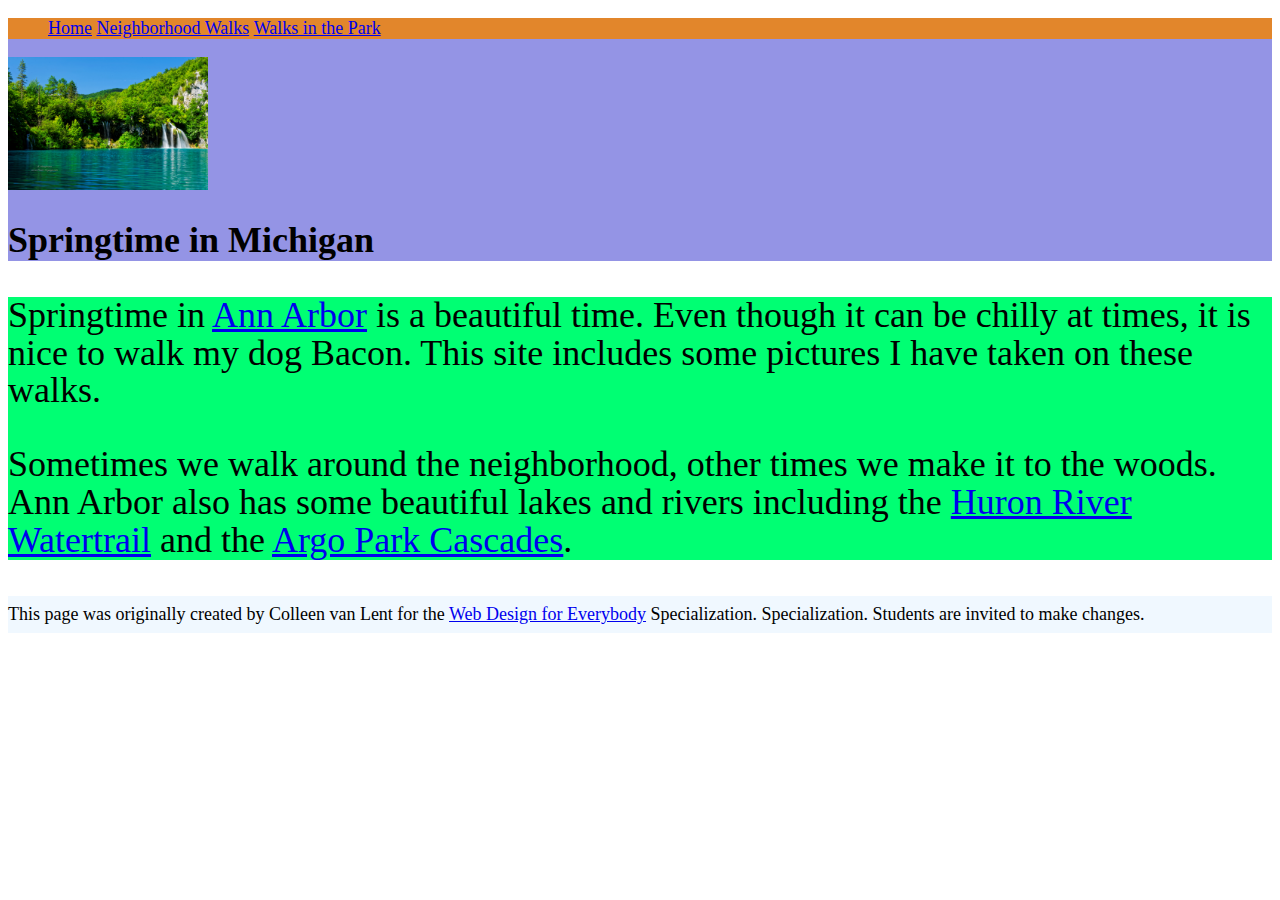
==== index.html @ 546a21b9 "Add files via upload" ====
<!DOCTYPE html>
<html lang="en">

<head>
  <meta charset="utf-8">
  <meta name="viewport" content="width=device-width">
  <title>Springtime In Michigan</title>
  <!-- You will need to link to the CSS file -->
  <link rel="stylesheet" href="style.css">
</head>

<body>
  <header>
    <nav>
      <ul>
        <li><a href="index.html">Home</a></li>
        <li><a href="neighborhood.html">Neighborhood Walks</a></li>
        <li><a href="parks.html">Walks in the Park</a></li>
      </ul>
    </nav>
    <img src="R.jpg" width="200" alt="Brown Labradoodle sitting next to a statue.">
    <h1>Springtime in Michigan</h1>
  </header>
  <main>
    <p>Springtime in <a href="https://www.michigan.org/city/ann-arbor">Ann Arbor</a> is a beautiful time. Even though
      it can be chilly at times, it is nice to walk my dog Bacon. This site includes some pictures I have taken on
      these walks. </p>

    <p>Sometimes we walk around the neighborhood, other times we make it to the woods. Ann Arbor also has some
      beautiful lakes and rivers including the <a
        href="https://www.annarbor.org/things-to-do/recreation-outdoors/huron-river/">Huron River Watertrail</a> and
      the <a href="https://www.a2gov.org/departments/Parks-Recreation/parks-places/argo/pages/default.aspx">Argo Park
        Cascades</a>.</p>

  </main>
  <footer>
    <p>This page was originally created by Colleen van Lent for the <a
        href="https://www.coursera.org/specializations/web-design"> Web Design for Everybody</a> Specialization.
      Specialization. Students are invited to make changes.</p>
  </footer>

</body>

</html>
---- style.css ----
body{
    font-family: Georgia;
    font-size:large;
}
header{
    background-color: rgb(148, 148, 229);
}
nav{
    background-color: rgb(226, 134, 43);
}
main{
    background-color: rgb(0, 255, 115);
    font-size: 200%;
}
footer{
    background-color: aliceblue;
}
li{
    display: inline;
    width: 3cm;
}
h1{
    text-align: justify;
    font-family: Verdana;
    color: black;
}
p{
    line-height: 1cm;
}
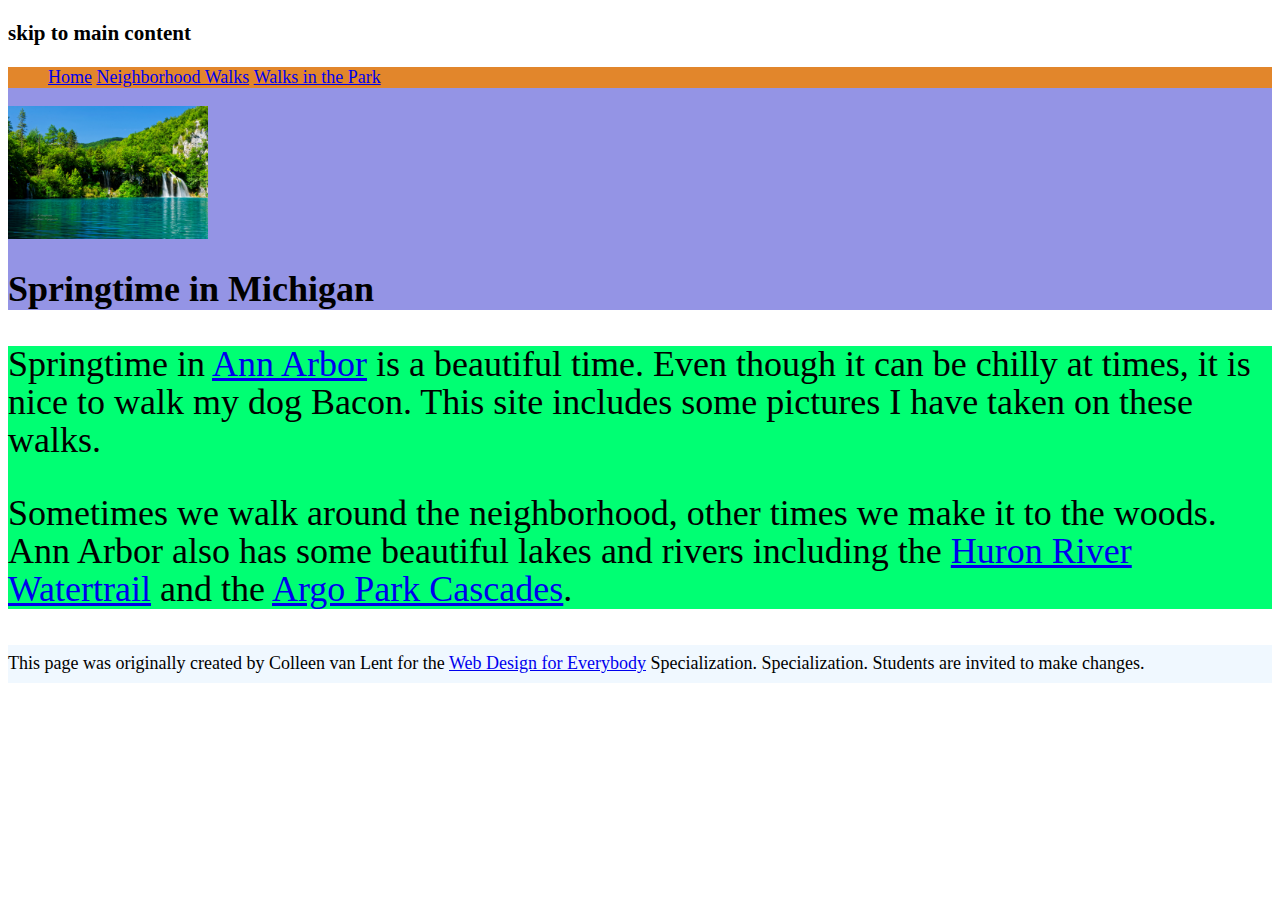
==== commit f1160454: "index.html" ====
--- a/index.html
+++ b/index.html
@@ -10,6 +10,7 @@
 </head>
 
 <body>
+  <h3>skip to main content</h3>
   <header>
     <nav>
       <ul>
@@ -41,4 +42,4 @@
 
 </body>
 
-</html>+</html>
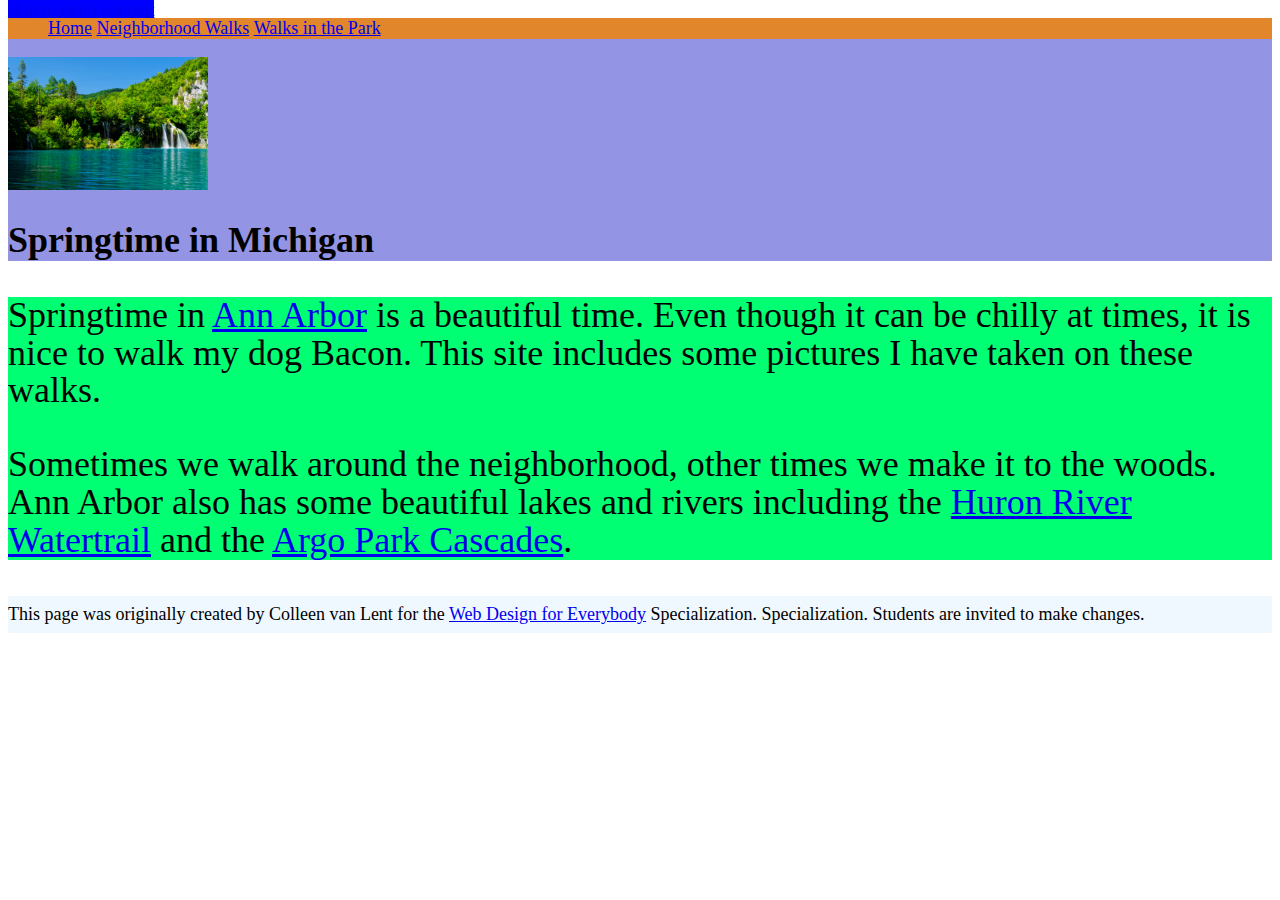
==== commit 7813787a: "index.html" ====
--- a/index.html
+++ b/index.html
@@ -10,7 +10,7 @@
 </head>
 
 <body>
-  <h3>skip to main content</h3>
+  <a href="#tag" class="main">skip to main content</a>
   <header>
     <nav>
       <ul>
@@ -20,7 +20,7 @@
       </ul>
     </nav>
     <img src="R.jpg" width="200" alt="Brown Labradoodle sitting next to a statue.">
-    <h1>Springtime in Michigan</h1>
+    <h1 id="tag">Springtime in Michigan</h1>
   </header>
   <main>
     <p>Springtime in <a href="https://www.michigan.org/city/ann-arbor">Ann Arbor</a> is a beautiful time. Even though
--- a/style.css
+++ b/style.css
@@ -1,19 +1,28 @@
+.main{
+    position:absolute;
+    top:0;
+   background-color:blue; 
+}
 body{
     font-family: Georgia;
     font-size:large;
 }
 header{
     background-color: rgb(148, 148, 229);
+     position:relative;
 }
 nav{
     background-color: rgb(226, 134, 43);
+     position:relative;
 }
 main{
     background-color: rgb(0, 255, 115);
     font-size: 200%;
+    position:relative;
 }
 footer{
     background-color: aliceblue;
+     position:relative;
 }
 li{
     display: inline;
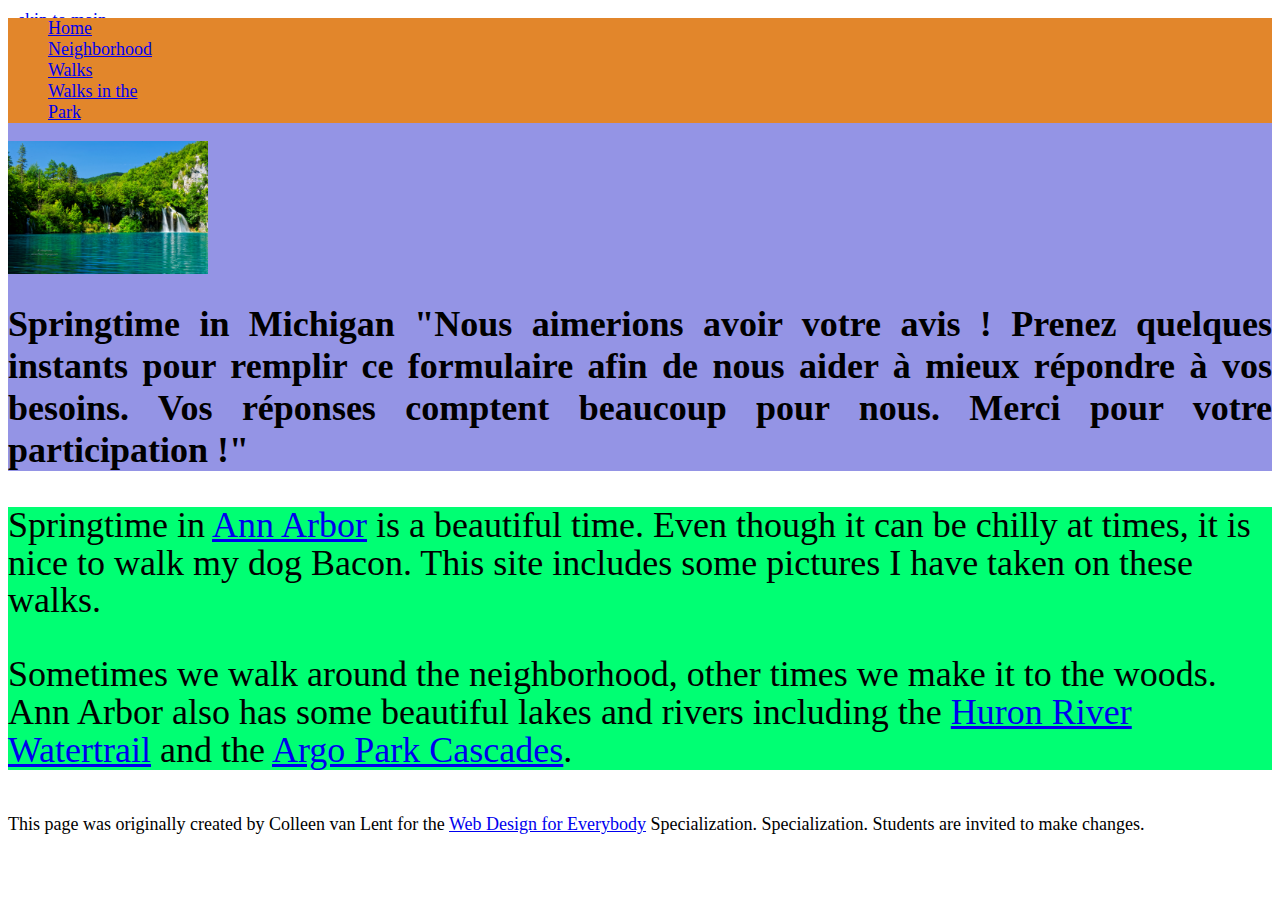
==== commit fc583788: "index.html" ====
--- a/index.html
+++ b/index.html
@@ -20,7 +20,7 @@
       </ul>
     </nav>
     <img src="R.jpg" width="200" alt="Brown Labradoodle sitting next to a statue.">
-    <h1 id="tag">Springtime in Michigan</h1>
+    <h1 id="tag">Springtime in Michigan "Nous aimerions avoir votre avis ! Prenez quelques instants pour remplir ce formulaire afin de nous aider à mieux répondre à vos besoins. Vos réponses comptent beaucoup pour nous. Merci pour votre participation !"</h1>
   </header>
   <main>
     <p>Springtime in <a href="https://www.michigan.org/city/ann-arbor">Ann Arbor</a> is a beautiful time. Even though
--- a/style.css
+++ b/style.css
@@ -1,7 +1,8 @@
 .main{
     position:absolute;
     top:0;
-   background-color:blue; 
+    width:100px;
+    padding:10px;
 }
 body{
     font-family: Georgia;
@@ -21,11 +22,10 @@
     position:relative;
 }
 footer{
-    background-color: aliceblue;
      position:relative;
 }
 li{
-    display: inline;
+    display: flex;
     width: 3cm;
 }
 h1{
